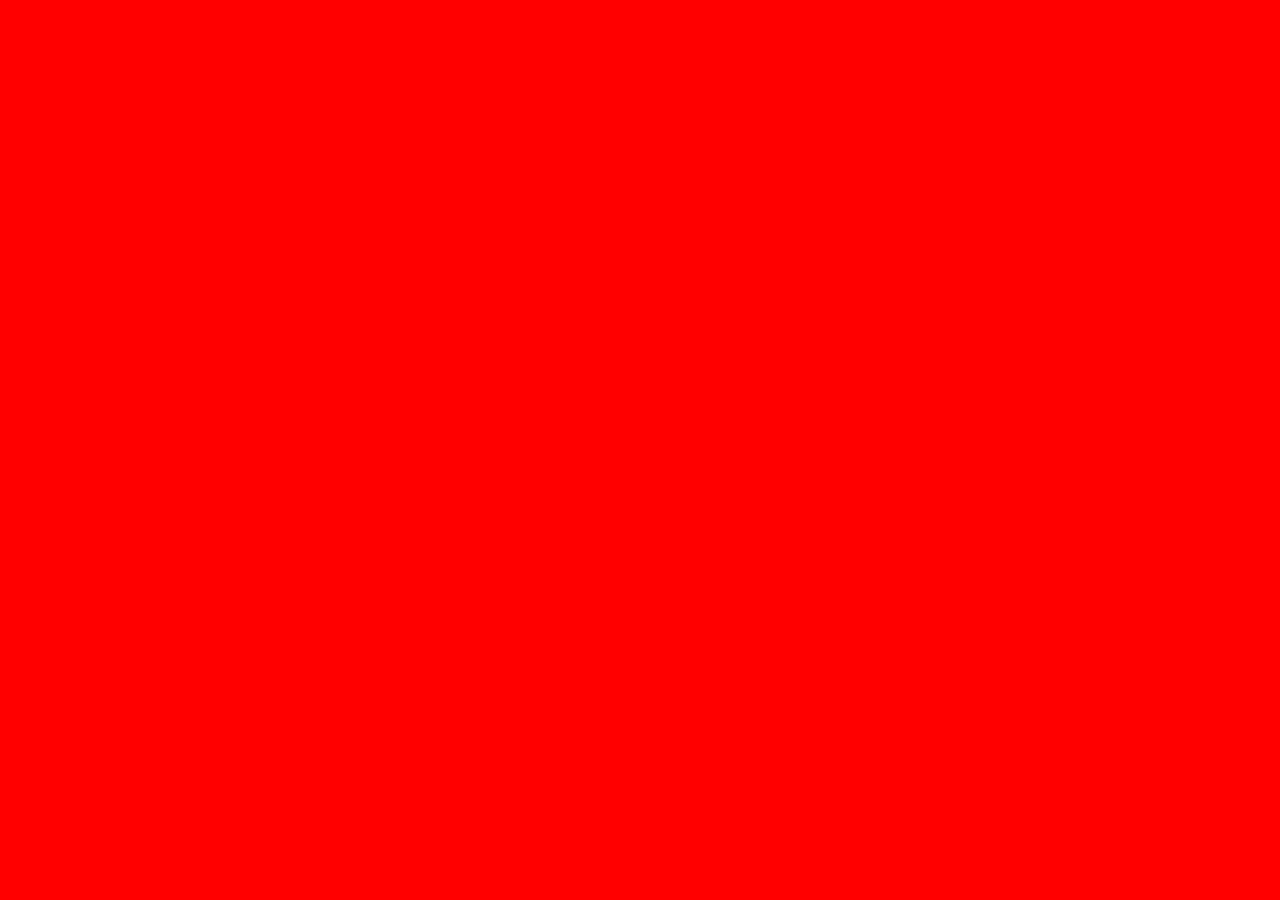
==== demo/index.html @ 5a8676f4 "上传一个文件夹" ====
<!DOCTYPE html>
<html lang="en">

<head>
    <meta charset="UTF-8">
    <link rel="stylesheet" href="index.css">
    <title>Document</title>
</head>

<body>
    <script src="index.js"></script>
</body>

</html>
---- demo/index.css ----
body{
    background:red;
}
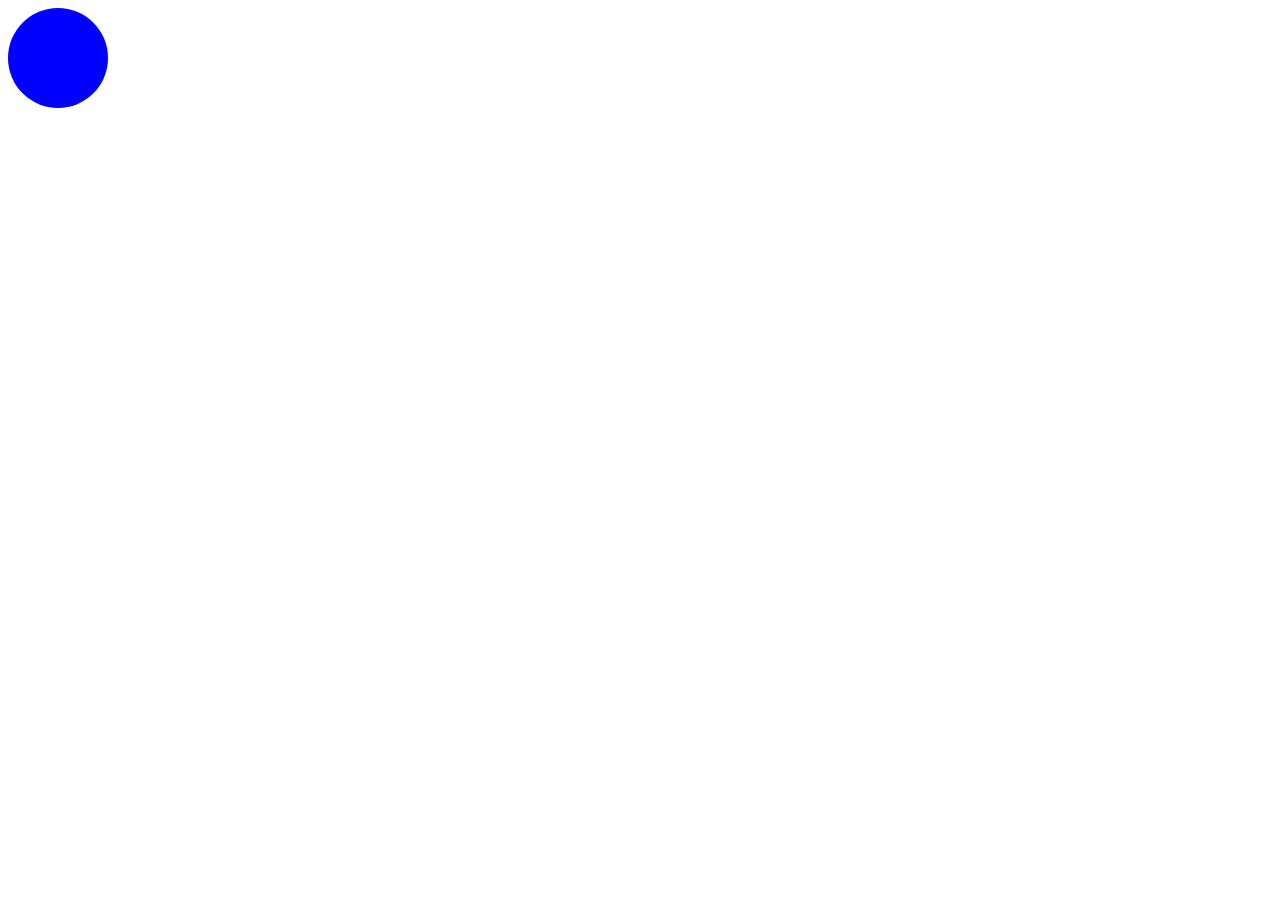
==== commit 0f49cec0: "提交作业" ====
--- a/demo/index.html
+++ b/demo/index.html
@@ -8,7 +8,11 @@
 </head>
 
 <body>
-    <script src="index.js"></script>
+    <div class="cri" onclick="yellow(this)">
+
+    </div>
+    <script src="index.js">
+    </script>
 </body>
 
 </html>--- a/demo/index.css
+++ b/demo/index.css
@@ -1,3 +1,7 @@
-body{
-    background:red;
+
+.cri{
+    width:100px;
+    height:100px;
+    background:blue;
+    border-radius: 50%;
 }